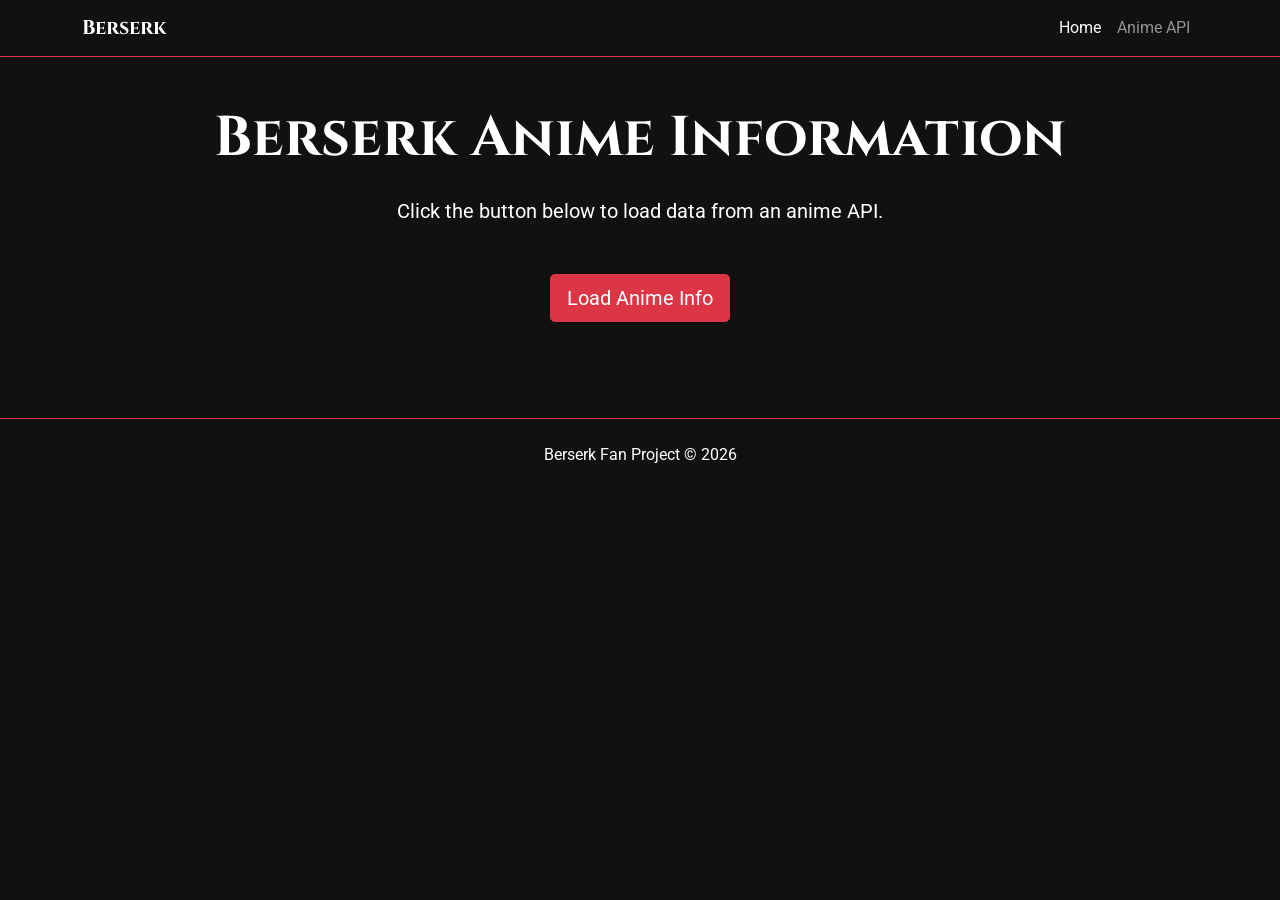
==== anime.html @ ee81cdba "feat: add fetch and anime page" ====
<!doctype html>
<html lang="en">
  <head>
    <meta charset="UTF-8" />
    <meta name="viewport" content="width=device-width, initial-scale=1.0" />
    <title>Berserk Anime API</title>
    <link rel="stylesheet" href="./bootstrap/css/bootstrap.min.css" />
    <link rel="stylesheet" href="./css/style.css" />
    <script src="./bootstrap/js/bootstrap.bundle.min.js" defer></script>
    <script src="./js/anime-api.js" defer></script>
    <link rel="shortcut icon" href="./img/favicon.png" type="image/png" />
  </head>
  <body>
    <!-- NAV -->
    <nav
      class="navbar navbar-expand-lg navbar-dark bg-black border-bottom border-danger"
    >
      <div class="container">
        <a class="navbar-brand fw-bold" href="./index.html">Berserk</a>

        <button
          class="navbar-toggler"
          type="button"
          data-bs-toggle="collapse"
          data-bs-target="#navbarNav"
        >
          <span class="navbar-toggler-icon"></span>
        </button>

        <div class="collapse navbar-collapse" id="navbarNav">
          <ul class="navbar-nav ms-auto">
            <li class="nav-item">
              <a class="nav-link active" href="./index.html"> Home </a>
            </li>

            <li class="nav-item">
              <a class="nav-link" href="./anime.html"> Anime API </a>
            </li>
          </ul>
        </div>
      </div>
    </nav>
    <!-- MAIN -->
    <section class="py-5 text-white">
      <div class="container text-center">
        <h1 class="display-4 fw-bold mb-4">Berserk Anime Information</h1>
        <p class="lead mb-5">
          Click the button below to load data from an anime API.
        </p>
        <button id="loadAnimeBtn" class="btn btn-danger btn-lg">
          Load Anime Info
        </button>

        <!-- LOADING -->
        <div id="loadingSpinner" class="mt-4 d-none">
          <div class="spinner-border text-danger"></div>
        </div>
        <!-- RESULT -->
        <div id="animeContainer" class="mt-5"></div>
      </div>
    </section>
    <footer
      class="text-white bg-black py-4 text-center border-top border-danger"
    >
      <div class="container">
        <p class="mb-0">Berserk Fan Project © 2026</p>
      </div>
    </footer>
  </body>
</html>
---- css/style.css ----
/* Fonts */
@font-face {
  font-family: "Cinzel";
  src: url("../fonts/Cinzel-Regular.woff2") format("woff2");
  src: url("../fonts/Cinzel-Regular.woff") format("woff");
  font-weight: 400;
}
@font-face {
  font-family: "Cinzel";
  src: url("../fonts/Cinzel-Bold.woff2") format("woff2");
  src: url("../fonts/Cinzel-Bold.woff") format("woff");
  font-weight: 700;
}
@font-face {
  font-family: "Roboto";
  src: url("../fonts/Roboto-Regular.woff2") format("woff2");
  src: url("../fonts/Roboto-Regular.woff") format("woff");
  font-weight: 400;
}
@font-face {
  font-family: "Roboto";
  src: url("../fonts/Roboto-Bold.woff2") format("woff2");
  src: url("../fonts/Roboto-Bold.woff") format("woff");
  font-weight: 700;
}
body {
  font-family: "Roboto", sans-serif;
  background-color: #111;
}
h1,
h2 {
  font-family: "Cinzel", serif;
}
.navbar-brand {
  font-family: "Cinzel", serif;
}
.hero {
  height: 100vh;
  background:
    linear-gradient(rgba(0, 0, 0, 0.7), rgba(0, 0, 0, 0.7)),
    url("../img/berserk-banner.jpg");
  background-size: cover;
  background-position: center;
}
.card img {
  height: 400px;
  object-fit: cover;
}
blockquote {
  max-width: 900px;
  margin: 0 auto;
}
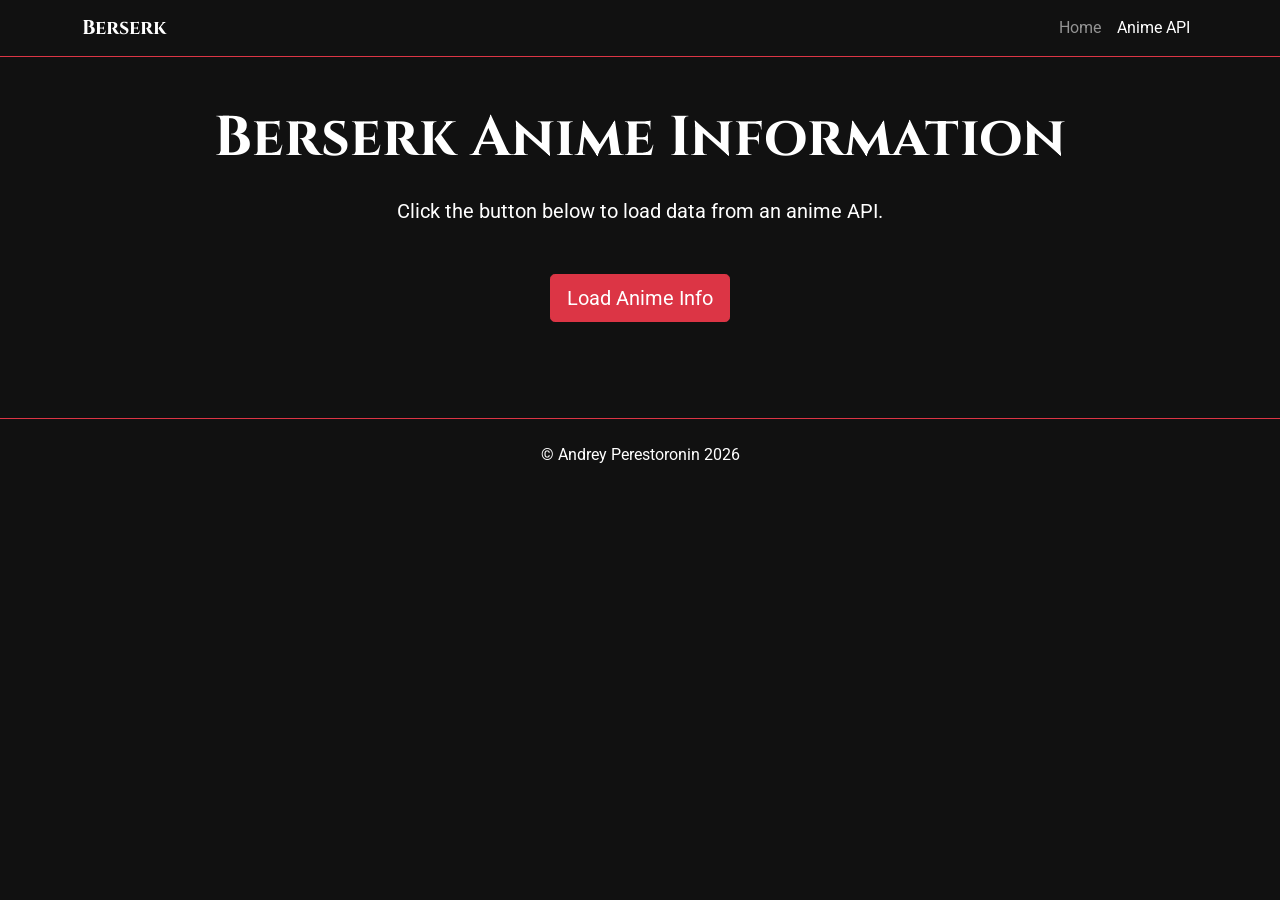
==== commit e82199f8: "fix: components and navbar active" ====
--- a/anime.html
+++ b/anime.html
@@ -7,39 +7,13 @@
     <link rel="stylesheet" href="./bootstrap/css/bootstrap.min.css" />
     <link rel="stylesheet" href="./css/style.css" />
     <script src="./bootstrap/js/bootstrap.bundle.min.js" defer></script>
+    <script src="./js/include.js" defer></script>
     <script src="./js/anime-api.js" defer></script>
     <link rel="shortcut icon" href="./img/favicon.png" type="image/png" />
   </head>
   <body>
-    <!-- NAV -->
-    <nav
-      class="navbar navbar-expand-lg navbar-dark bg-black border-bottom border-danger"
-    >
-      <div class="container">
-        <a class="navbar-brand fw-bold" href="./index.html">Berserk</a>
-
-        <button
-          class="navbar-toggler"
-          type="button"
-          data-bs-toggle="collapse"
-          data-bs-target="#navbarNav"
-        >
-          <span class="navbar-toggler-icon"></span>
-        </button>
-
-        <div class="collapse navbar-collapse" id="navbarNav">
-          <ul class="navbar-nav ms-auto">
-            <li class="nav-item">
-              <a class="nav-link active" href="./index.html"> Home </a>
-            </li>
-
-            <li class="nav-item">
-              <a class="nav-link" href="./anime.html"> Anime API </a>
-            </li>
-          </ul>
-        </div>
-      </div>
-    </nav>
+    <!-- NAVBAR -->
+    <div id="navbar-container"></div>
     <!-- MAIN -->
     <section class="py-5 text-white">
       <div class="container text-center">
@@ -59,12 +33,7 @@
         <div id="animeContainer" class="mt-5"></div>
       </div>
     </section>
-    <footer
-      class="text-white bg-black py-4 text-center border-top border-danger"
-    >
-      <div class="container">
-        <p class="mb-0">Berserk Fan Project © 2026</p>
-      </div>
-    </footer>
+    <!-- FOOTER -->
+    <div id="footer-container"></div>
   </body>
 </html>
